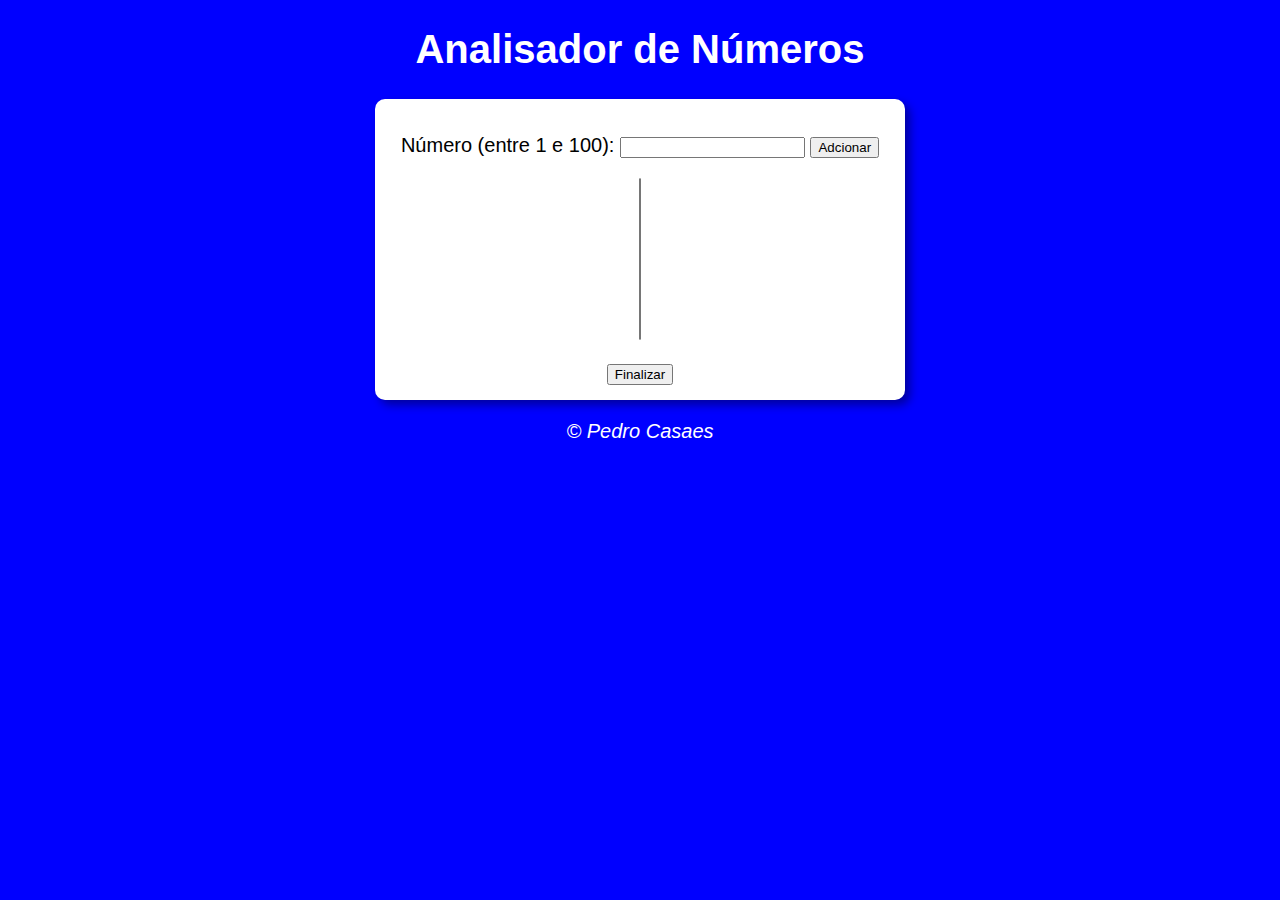
==== index.html @ c12c431b "Create index.html" ====
<!DOCTYPE html>
<html lang="pt-BR">
<head>
    <meta charset="UTF-8">
    <meta http-equiv="X-UA-Compatible" content="IE=edge">
    <meta name="viewport" content="width=device-width, initial-scale=1.0">
    <title>Analisador de Números</title>
    <link rel="stylesheet" href="estilo.css">
</head>
<body>
    <header>
        <h1>Analisador de Números</h1>
    </header>
    <section>
        <div>
            <p>
                Número (entre 1 e 100):
                <input type="text" name="txtnumero" id="txtnumero" min="0">
                <input type="button" value="Adcionar" onclick="calcular()">
            </p>
            <p>
                
            </p>
            <p>
                <select name="tabuada" id="seltab" size="10"></select>
                </p>   
                <input type="button" value="Finalizar" onclick="finalizar()">
        </div>
        <div id="resultado">
            
        </div>
    </section>
    <footer>
        <p>&copy; Pedro Casaes</p>
    </footer>
    <script src="script.js"></script>
    <script src="finalizar.js"></script>
</body>
</html>
---- estilo.css ----
body{
    background: blue;
    font: normal 15pt Arial;
}

header{
    color: white;
    text-align: center;
}

section{
    background: white;
    border-radius: 10px;
    padding: 15px;
    width: 500px;
    margin: auto;
    box-shadow: 5px 5px 10px rgba(0, 0, 0, 0.384);
    text-align: center;
}

footer{
    color: white;
    text-align: center;
    font-style: italic;
}
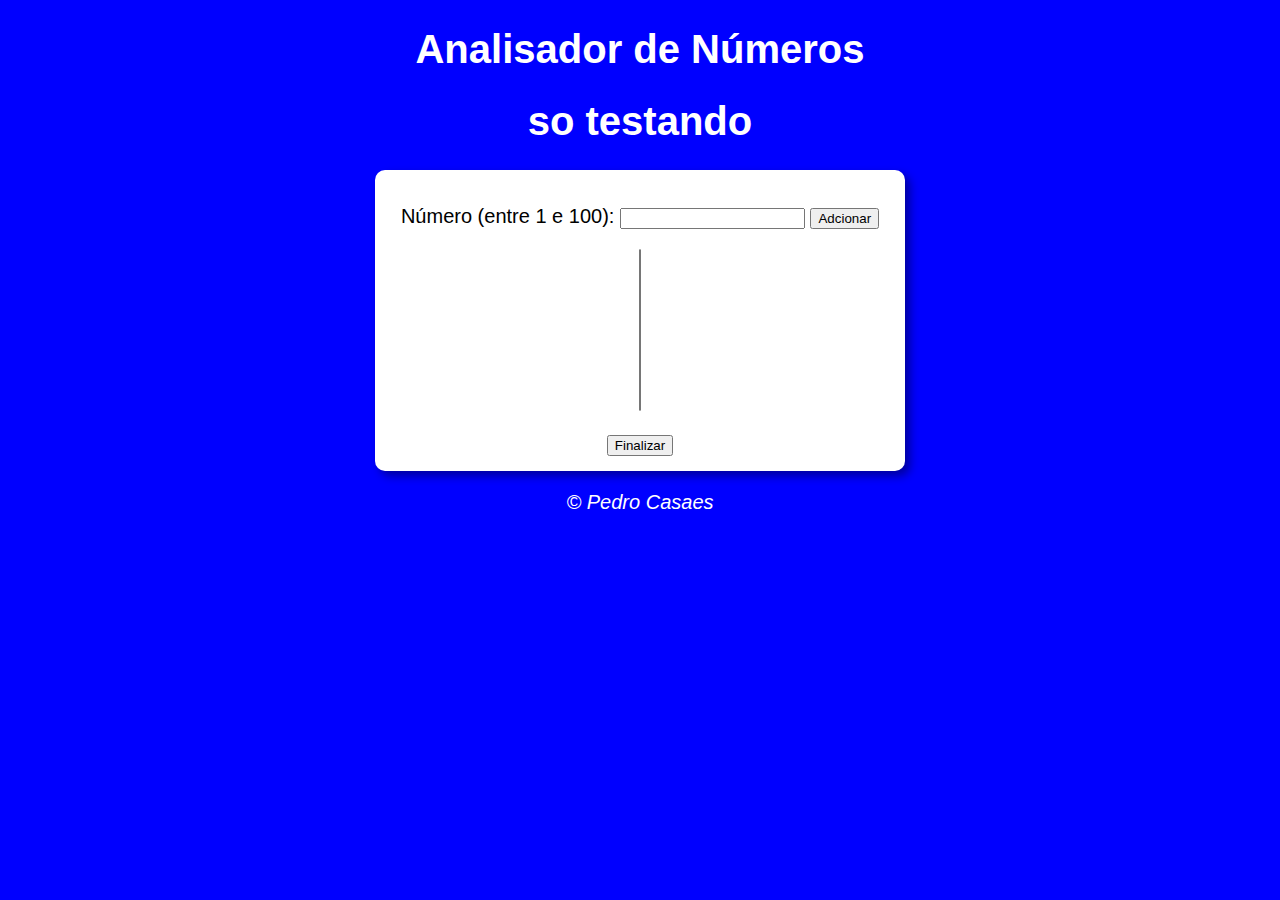
==== commit d42c7320: "Update index.html" ====
--- a/index.html
+++ b/index.html
@@ -10,6 +10,7 @@
 <body>
     <header>
         <h1>Analisador de Números</h1>
+        <h1>so testando</h1>
     </header>
     <section>
         <div>
@@ -36,4 +37,4 @@
     <script src="script.js"></script>
     <script src="finalizar.js"></script>
 </body>
-</html>+</html>
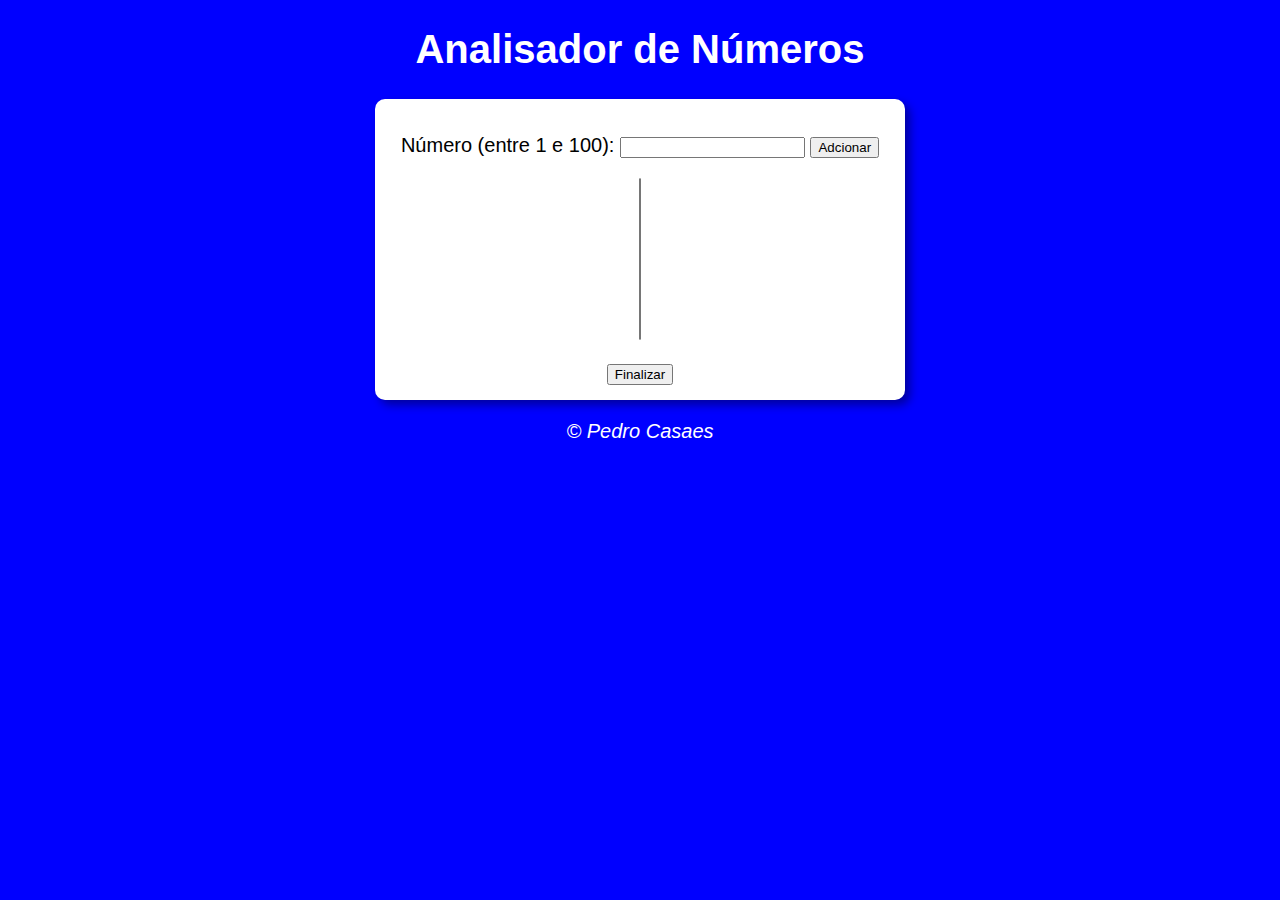
==== commit 8dcc32cd: "Update index.html" ====
--- a/index.html
+++ b/index.html
@@ -10,7 +10,6 @@
 <body>
     <header>
         <h1>Analisador de Números</h1>
-        <h1>so testando</h1>
     </header>
     <section>
         <div>
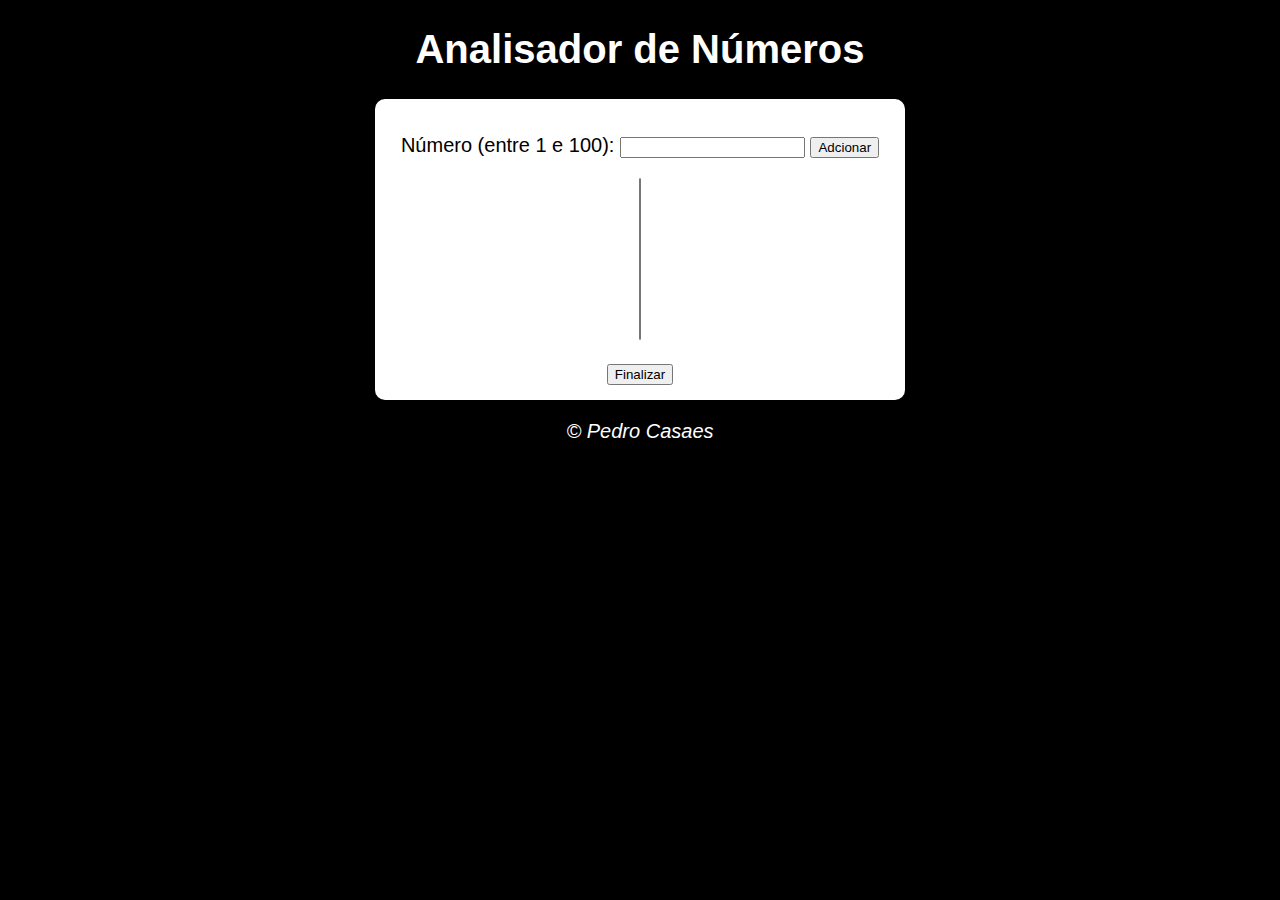
==== commit dbb2dd9a: "Update index.html" ====
--- a/index.html
+++ b/index.html
@@ -15,7 +15,7 @@
         <div>
             <p>
                 Número (entre 1 e 100):
-                <input type="text" name="txtnumero" id="txtnumero" min="0">
+                <input type="number" name="txtnumero" id="txtnumero" min="0">
                 <input type="button" value="Adcionar" onclick="calcular()">
             </p>
             <p>
--- a/estilo.css
+++ b/estilo.css
@@ -1,5 +1,5 @@
 body{
-    background: blue;
+    background: black;
     font: normal 15pt Arial;
 }
 
@@ -22,4 +22,4 @@
     color: white;
     text-align: center;
     font-style: italic;
-}+}
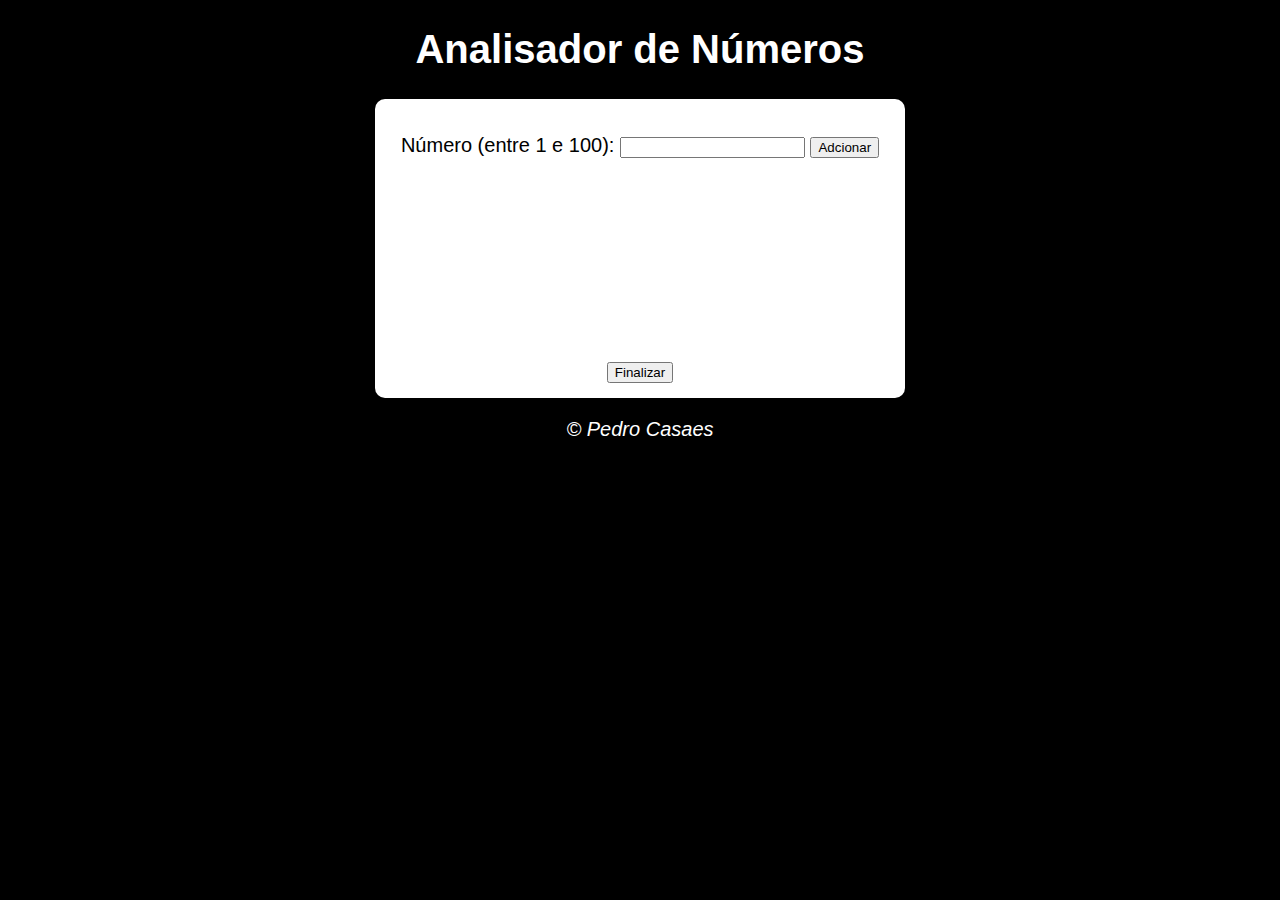
==== commit 238738cd: "correções" ====
--- a/index.html
+++ b/index.html
@@ -22,7 +22,7 @@
                 
             </p>
             <p>
-                <select name="tabuada" id="seltab" size="10"></select>
+                <select class="tabuada" name="tabuada" id="seltab" size="10"></select>
                 </p>   
                 <input type="button" value="Finalizar" onclick="finalizar()">
         </div>
--- a/estilo.css
+++ b/estilo.css
@@ -23,3 +23,22 @@
     text-align: center;
     font-style: italic;
 }
+
+select.tabuada{
+    visibility: hidden;
+    border: none;
+    
+}
+
+::-webkit-scrollbar {
+    width: 6px;
+    background: #F4F4F4;
+}
+
+::-webkit-scrollbar-thumb {
+    background: #dad7d7;
+}
+
+::-webkit-scrollbar-thumb {
+    background: #dad7d7;
+}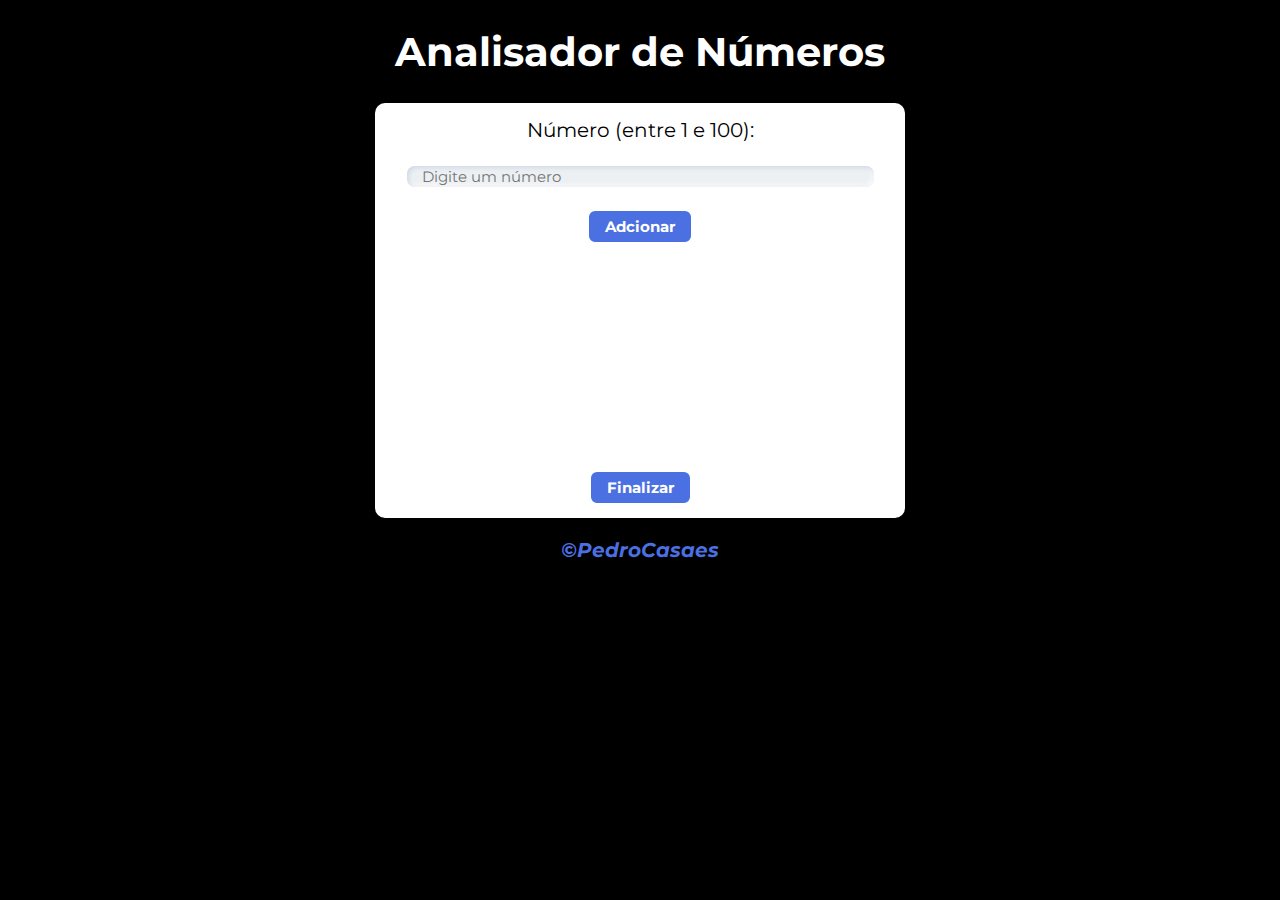
==== commit c7abf235: "update" ====
--- a/index.html
+++ b/index.html
@@ -12,11 +12,11 @@
         <h1>Analisador de Números</h1>
     </header>
     <section>
-        <div>
+        <div class="conteudo">
             <p>
-                Número (entre 1 e 100):
-                <input type="number" name="txtnumero" id="txtnumero" min="0">
-                <input type="button" value="Adcionar" onclick="calcular()">
+                <p class="titulo">Número (entre 1 e 100):</p>
+                <input class="numero" type="number" name="txtnumero" id="txtnumero" placeholder="Digite um número" min="0">
+                <input class="botao" type="button" value="Adcionar" onclick="calcular()">
             </p>
             <p>
                 
@@ -24,14 +24,16 @@
             <p>
                 <select class="tabuada" name="tabuada" id="seltab" size="10"></select>
                 </p>   
-                <input type="button" value="Finalizar" onclick="finalizar()">
+                <input class="botao" type="button" value="Finalizar" onclick="finalizar()">
         </div>
         <div id="resultado">
             
         </div>
     </section>
     <footer>
-        <p>&copy; Pedro Casaes</p>
+
+        <a href="https://github.com/PedroCasaes"><p>&copy;PedroCasaes</p></a>
+        
     </footer>
     <script src="script.js"></script>
     <script src="finalizar.js"></script>
--- a/estilo.css
+++ b/estilo.css
@@ -1,3 +1,5 @@
+@import url('https://fonts.googleapis.com/css2?family=Montserrat:wght@400;700;800&display=swap');
+
 body{
     background: black;
     font: normal 15pt Arial;
@@ -6,6 +8,7 @@
 header{
     color: white;
     text-align: center;
+    font-family: 'Montserrat', sans-serif;
 }
 
 section{
@@ -18,16 +21,69 @@
     text-align: center;
 }
 
-footer{
-    color: white;
+section div p.titulo{
+    font-style: normal;
+    margin-top: -20px;
+}
+
+input.numero{
+    width: 450px;
+    margin: 4px 0;
+    padding-left: 15px;
+    font-size: 15px;
+    border: none;
+    outline: none;
+    background-color: #ecf0f3;
+    transition: 0.25s ease;
+    border-radius: 8px;
+    box-shadow: inset 2px 2px 4px #d1d9e6, inset -2px -2px 4px #f9f9f9;
+    font-family: 'Montserrat', sans-serif;
+}
+
+input.botao{
+    background-color: #4b70e2;
+    color: #fff;
+    font-size: 15px;
+    margin-top: 20px;
+    padding: 4px 14px;
+    border-radius: 6px;
+    border: 2px solid #4b70e2;
+    transition: all 0.5s ease;
+    cursor: pointer;
+    font-family: 'Montserrat', sans-serif;
+    font-weight: 700;
+}
+
+input.botao:hover{
+    color: #4b70e2;
+    background: none;
+}
+
+footer a{
     text-align: center;
     font-style: italic;
+    font-family: 'Montserrat', sans-serif;
+    font-weight: 700;
+    color: #4b70e2;
+    text-decoration: none;
 }
 
 select.tabuada{
     visibility: hidden;
-    border: none;
-    
+    width: 500px;
+    text-align: center;
+    border-style: none;
+    font-family: 'Montserrat', sans-serif;
+}
+
+div.conteudo{
+    display: block;
+    justify-content: center;
+    align-items: center;
+    flex-direction: column;
+    width: 100%;
+    height: 100%;
+    font-family: 'Montserrat', sans-serif;
 }
 
 ::-webkit-scrollbar {
@@ -41,4 +97,10 @@
 
 ::-webkit-scrollbar-thumb {
     background: #dad7d7;
+}
+
+input[type=number]::-webkit-inner-spin-button,
+input[type=number]::-webkit-outer-spin-button {
+    -webkit-appearance: none;
+    margin: 0;
 }